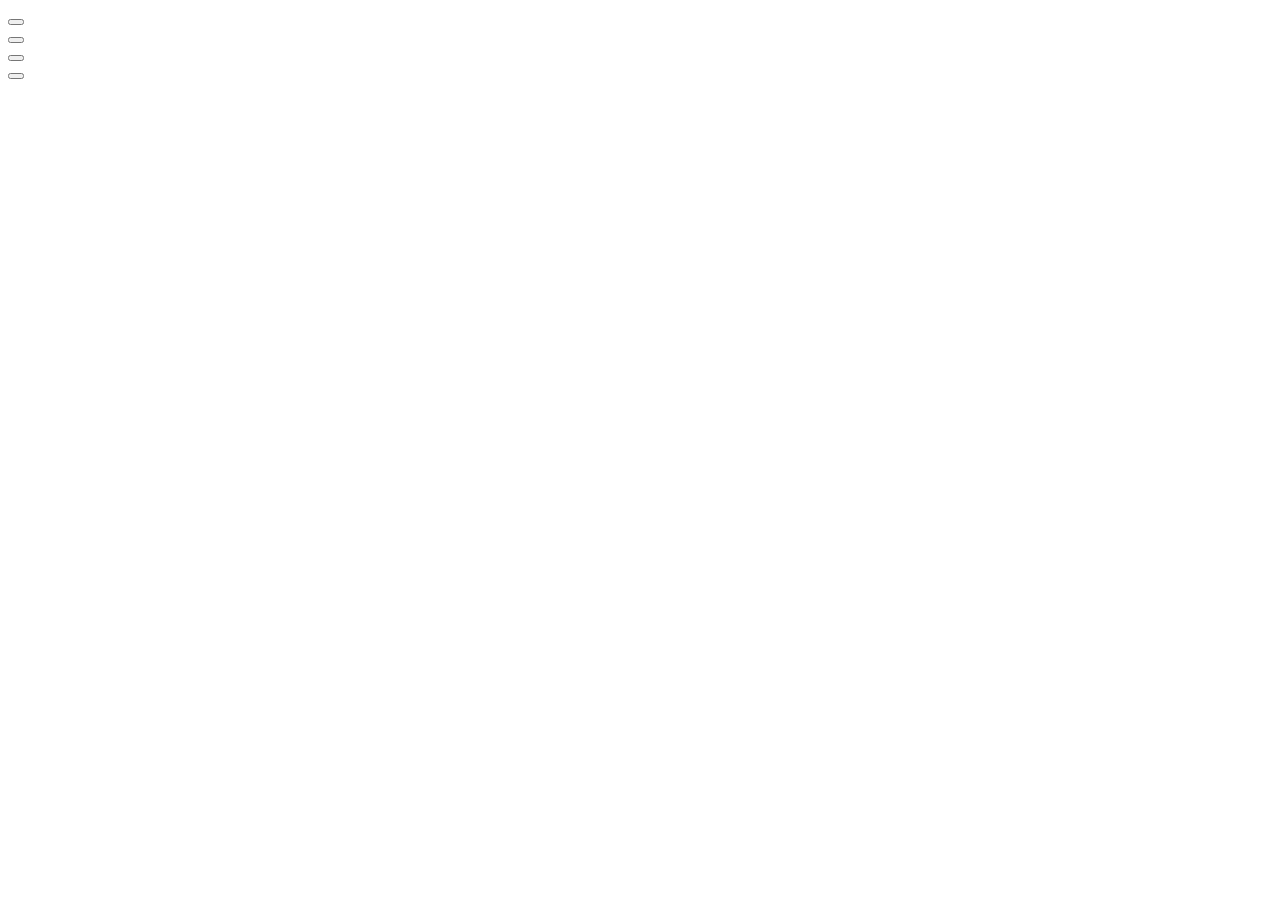
==== index.html @ 099f3ca6 "4" ====
<!DOCTYPE html>
<html lang="pt-br">
<head>
    <meta charset="UTF-8">
    <meta name="viewport" content="width=device-width, initial-scale=1.0">
    <title>Document</title>
</head>
<body>
    <header>
        <div class="ana"></div>
         <button class="ana"></button>
        <div class="isadora"></div>
         <button class="isadora"></button>
         <div class="nat"></div>
         <button class="nat"></button>
        <div class="tais"></div>
         <button class="tais"></button>
         


        
    </header>
</body>
</html>
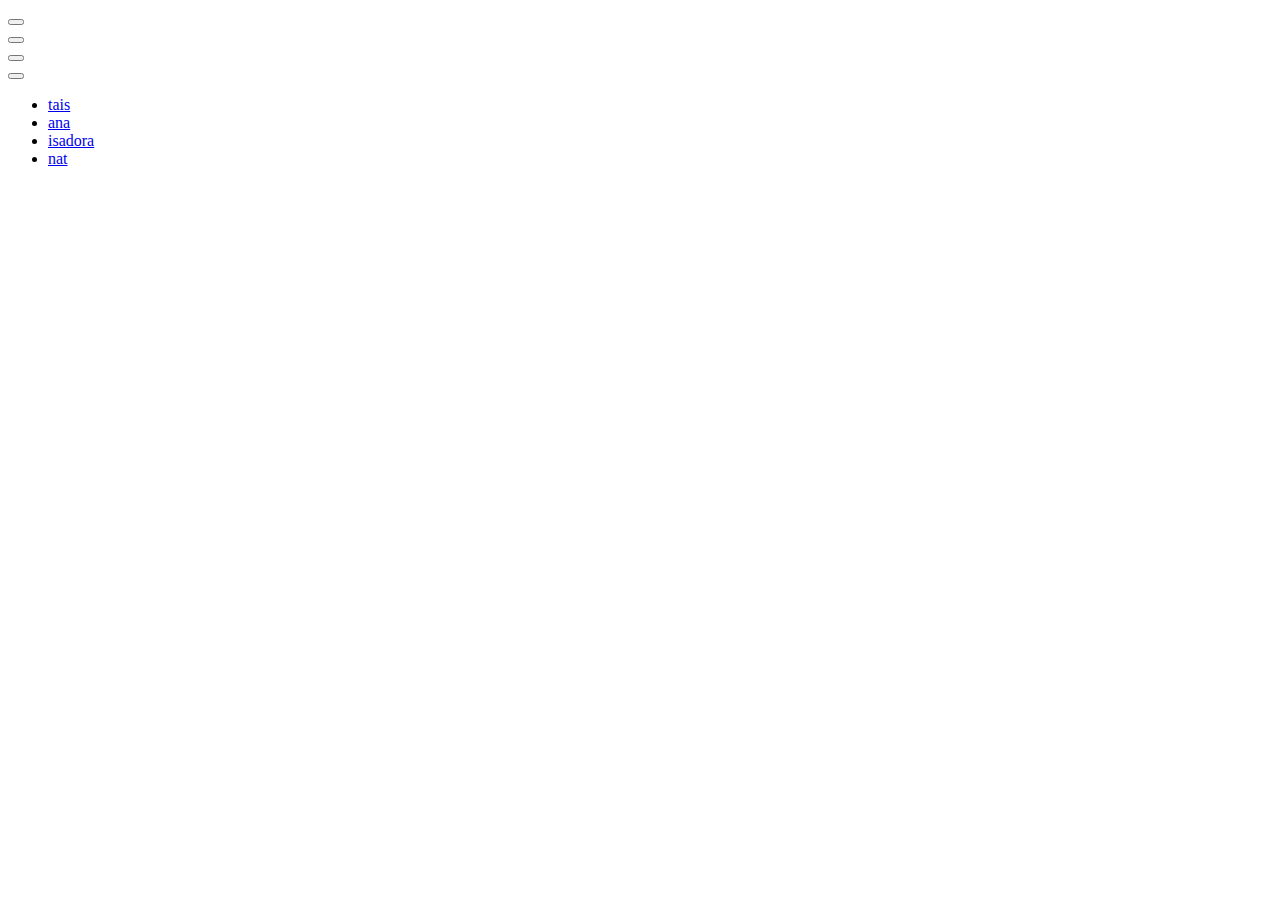
==== commit 5611fd21: "l" ====
--- a/index.html
+++ b/index.html
@@ -15,7 +15,13 @@
          <button class="nat"></button>
         <div class="tais"></div>
          <button class="tais"></button>
-         
+         <ul class="nav mt-5">
+            <li class="nav-item"><a class="nav-link" href="#tais">tais</a></li>
+            <li class="nav-item"><a class="nav-link" href="#ana">ana</a></li>
+            <li class="nav-item"><a class="nav-link" href="#isadora">isadora</a></li>
+            <li class="nav-item"><a class="nav-link" href="#nat">nat</a></li>
+        </ul>
+
 
 
         
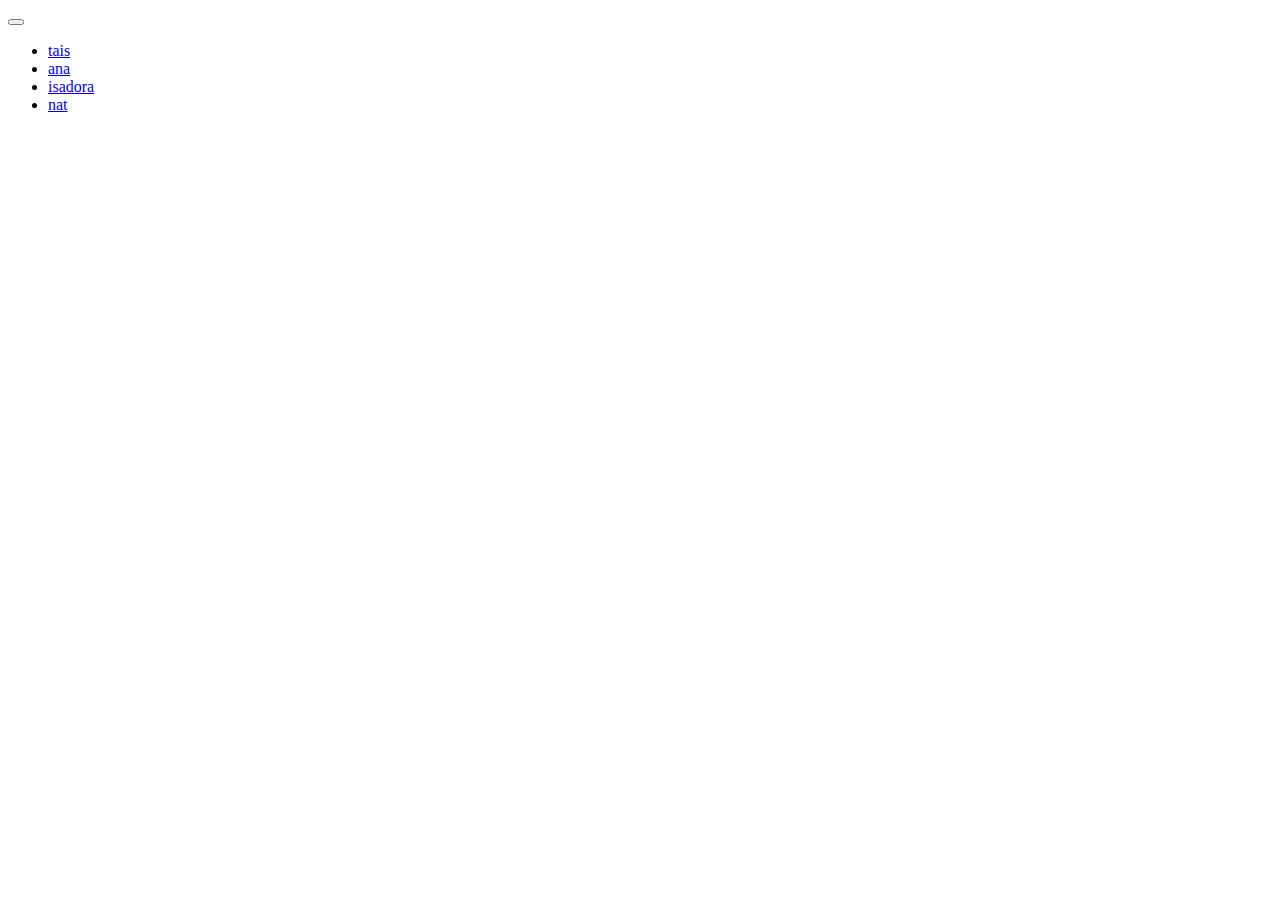
==== commit c46d66cf: "k" ====
--- a/index.html
+++ b/index.html
@@ -7,14 +7,9 @@
 </head>
 <body>
     <header>
-        <div class="ana"></div>
-         <button class="ana"></button>
-        <div class="isadora"></div>
-         <button class="isadora"></button>
-         <div class="nat"></div>
-         <button class="nat"></button>
-        <div class="tais"></div>
-         <button class="tais"></button>
+        <div class="girls"></div>
+         <button class="girls"></button>
+        
          <ul class="nav mt-5">
             <li class="nav-item"><a class="nav-link" href="#tais">tais</a></li>
             <li class="nav-item"><a class="nav-link" href="#ana">ana</a></li>
